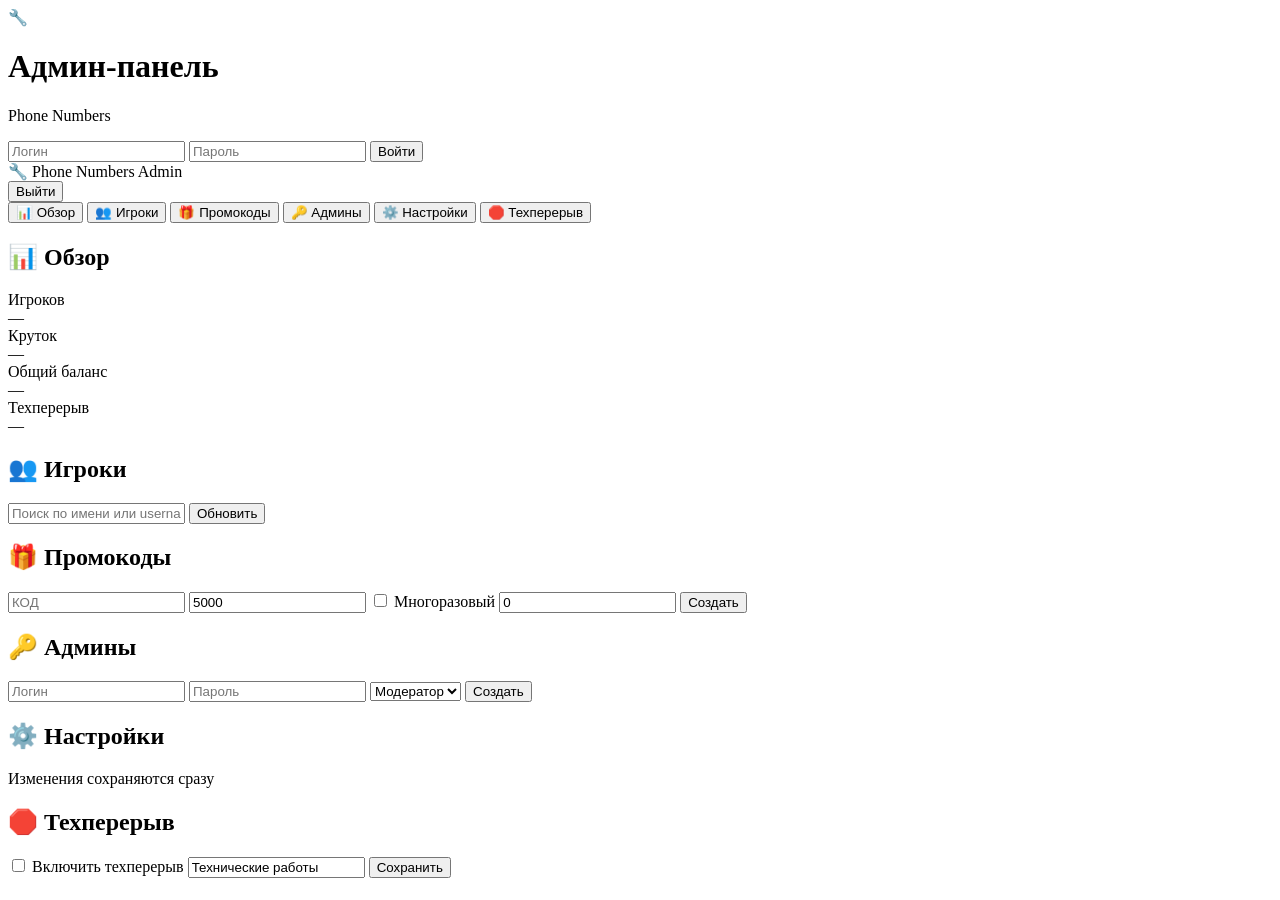
==== admin/index.html @ a9bf0e47 "Create index.html" ====
<!DOCTYPE html>
<html lang="ru">
<head>
<meta charset="UTF-8">
<meta name="viewport" content="width=device-width, initial-scale=1.0">
<title>Админка — Phone Numbers</title>
<link rel="stylesheet" href="/admin/static/styles.css">
</head>
<body>
<div id="app">
  <div id="login-screen" class="screen">
    <div class="login-box">
      <div class="login-logo">🔧</div>
      <h1>Админ-панель</h1>
      <p class="subtitle">Phone Numbers</p>
      <input type="text" id="login-input" placeholder="Логин" autocomplete="username">
      <input type="password" id="password-input" placeholder="Пароль" autocomplete="current-password">
      <button id="login-btn">Войти</button>
      <div id="login-error" class="error"></div>
    </div>
  </div>

  <div id="panel-screen" class="screen hidden">
    <header class="topbar">
      <div class="topbar-logo">🔧 Phone Numbers Admin</div>
      <div class="topbar-right">
        <span id="admin-login" class="admin-login"></span>
        <button id="logout-btn" class="btn-small">Выйти</button>
      </div>
    </header>

    <nav class="side-nav">
      <button class="nav-btn active" data-tab="dashboard">📊 Обзор</button>
      <button class="nav-btn" data-tab="users">👥 Игроки</button>
      <button class="nav-btn" data-tab="promos">🎁 Промокоды</button>
      <button class="nav-btn" data-tab="admins">🔑 Админы</button>
      <button class="nav-btn" data-tab="settings">⚙️ Настройки</button>
      <button class="nav-btn" data-tab="maintenance">🛑 Техперерыв</button>
    </nav>

    <main class="content">
      <section class="tab" id="tab-dashboard">
        <h2>📊 Обзор</h2>
        <div class="stats-grid">
          <div class="stat-card"><div class="stat-label">Игроков</div><div class="stat-value" id="stat-users">—</div></div>
          <div class="stat-card"><div class="stat-label">Круток</div><div class="stat-value" id="stat-spins">—</div></div>
          <div class="stat-card"><div class="stat-label">Общий баланс</div><div class="stat-value" id="stat-balance">—</div></div>
          <div class="stat-card"><div class="stat-label">Техперерыв</div><div class="stat-value" id="stat-maint">—</div></div>
        </div>
      </section>

      <section class="tab hidden" id="tab-users">
        <h2>👥 Игроки</h2>
        <div class="toolbar">
          <input type="text" id="user-search" placeholder="Поиск по имени или username...">
          <button id="user-refresh" class="btn-small">Обновить</button>
        </div>
        <div id="users-list" class="list"></div>
      </section>

      <section class="tab hidden" id="tab-promos">
        <h2>🎁 Промокоды</h2>
        <div class="promo-form">
          <input type="text" id="promo-code" placeholder="КОД" maxlength="32">
          <input type="number" id="promo-amount" placeholder="Сумма ₽" value="5000">
          <label class="checkline">
            <input type="checkbox" id="promo-reusable"> Многоразовый
          </label>
          <input type="number" id="promo-maxuses" placeholder="Лимит (0 = без)" value="0">
          <button id="promo-create">Создать</button>
        </div>
        <div id="promos-list" class="list"></div>
      </section>

      <section class="tab hidden" id="tab-admins">
        <h2>🔑 Админы</h2>
        <div class="promo-form">
          <input type="text" id="admin-login-new" placeholder="Логин">
          <input type="password" id="admin-password-new" placeholder="Пароль">
          <select id="admin-role">
            <option value="moderator">Модератор</option>
            <option value="owner">Владелец</option>
          </select>
          <button id="admin-create">Создать</button>
        </div>
        <div id="admins-list" class="list"></div>
      </section>

      <section class="tab hidden" id="tab-settings">
        <h2>⚙️ Настройки</h2>
        <p class="hint">Изменения сохраняются сразу</p>
        <div id="settings-list" class="list"></div>
      </section>

      <section class="tab hidden" id="tab-maintenance">
        <h2>🛑 Техперерыв</h2>
        <div class="maint-box">
          <label class="checkline big">
            <input type="checkbox" id="maint-toggle">
            <span>Включить техперерыв</span>
          </label>
          <input type="text" id="maint-text" placeholder="Текст для игроков" value="Технические работы">
          <button id="maint-save">Сохранить</button>
        </div>
      </section>
    </main>
  </div>
</div>

<div id="toast" class="toast"></div>

<script src="/admin/static/app.js"></script>
</body>
</html>
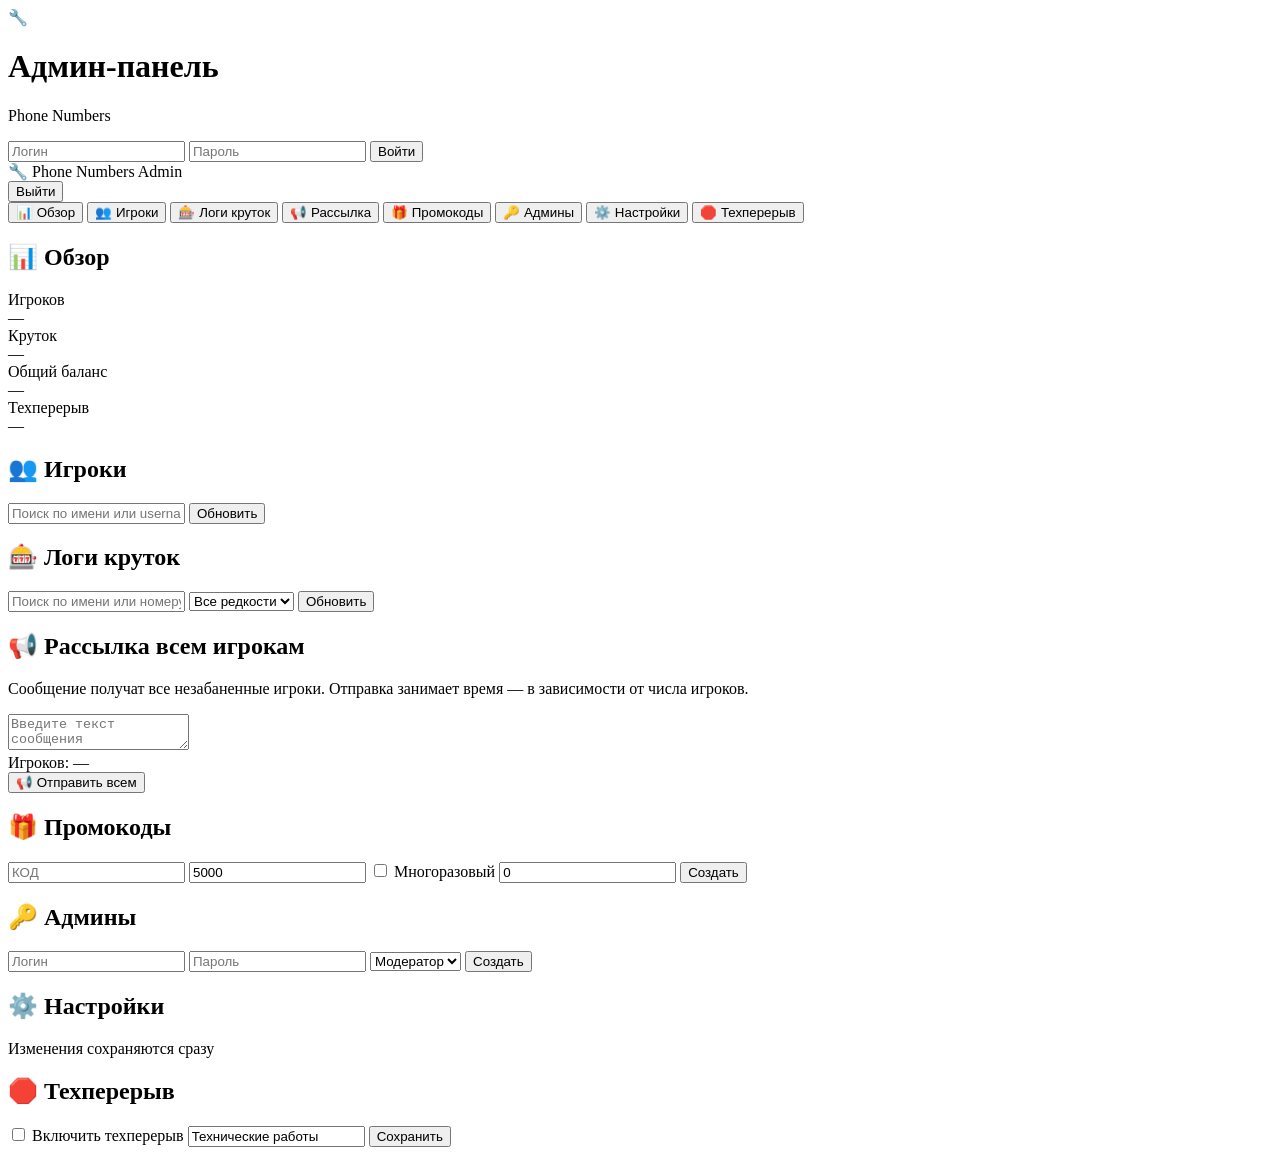
==== commit e1f972d7: "Update index.html" ====
--- a/admin/index.html
+++ b/admin/index.html
@@ -32,6 +32,8 @@
     <nav class="side-nav">
       <button class="nav-btn active" data-tab="dashboard">📊 Обзор</button>
       <button class="nav-btn" data-tab="users">👥 Игроки</button>
+      <button class="nav-btn" data-tab="spins">🎰 Логи круток</button>
+      <button class="nav-btn" data-tab="broadcast">📢 Рассылка</button>
       <button class="nav-btn" data-tab="promos">🎁 Промокоды</button>
       <button class="nav-btn" data-tab="admins">🔑 Админы</button>
       <button class="nav-btn" data-tab="settings">⚙️ Настройки</button>
@@ -56,6 +58,37 @@
           <button id="user-refresh" class="btn-small">Обновить</button>
         </div>
         <div id="users-list" class="list"></div>
+      </section>
+
+      <section class="tab hidden" id="tab-spins">
+        <h2>🎰 Логи круток</h2>
+        <div class="toolbar">
+          <input type="text" id="spin-search" placeholder="Поиск по имени или номеру...">
+          <select id="spin-rarity-filter" class="select-input">
+            <option value="">Все редкости</option>
+            <option value="common">Обычный</option>
+            <option value="rare">Редкий</option>
+            <option value="epic">Эпический</option>
+            <option value="mythic">Мифический</option>
+            <option value="legendary">Легендарный</option>
+            <option value="secret">Секретный</option>
+          </select>
+          <button id="spin-refresh" class="btn-small">Обновить</button>
+        </div>
+        <div id="spins-list" class="list"></div>
+      </section>
+
+      <section class="tab hidden" id="tab-broadcast">
+        <h2>📢 Рассылка всем игрокам</h2>
+        <p class="hint">Сообщение получат все незабаненные игроки. Отправка занимает время — в зависимости от числа игроков.</p>
+        <div class="broadcast-box">
+          <textarea id="broadcast-text" placeholder="Введите текст сообщения (поддерживается HTML: &lt;b&gt;жирный&lt;/b&gt;, &lt;i&gt;курсив&lt;/i&gt;, &lt;a href=&quot;url&quot;&gt;ссылка&lt;/a&gt;)..." maxlength="4000"></textarea>
+          <div class="broadcast-info">
+            <span id="broadcast-count">Игроков: —</span>
+            <span id="broadcast-status"></span>
+          </div>
+          <button id="broadcast-send" class="btn-primary">📢 Отправить всем</button>
+        </div>
       </section>
 
       <section class="tab hidden" id="tab-promos">
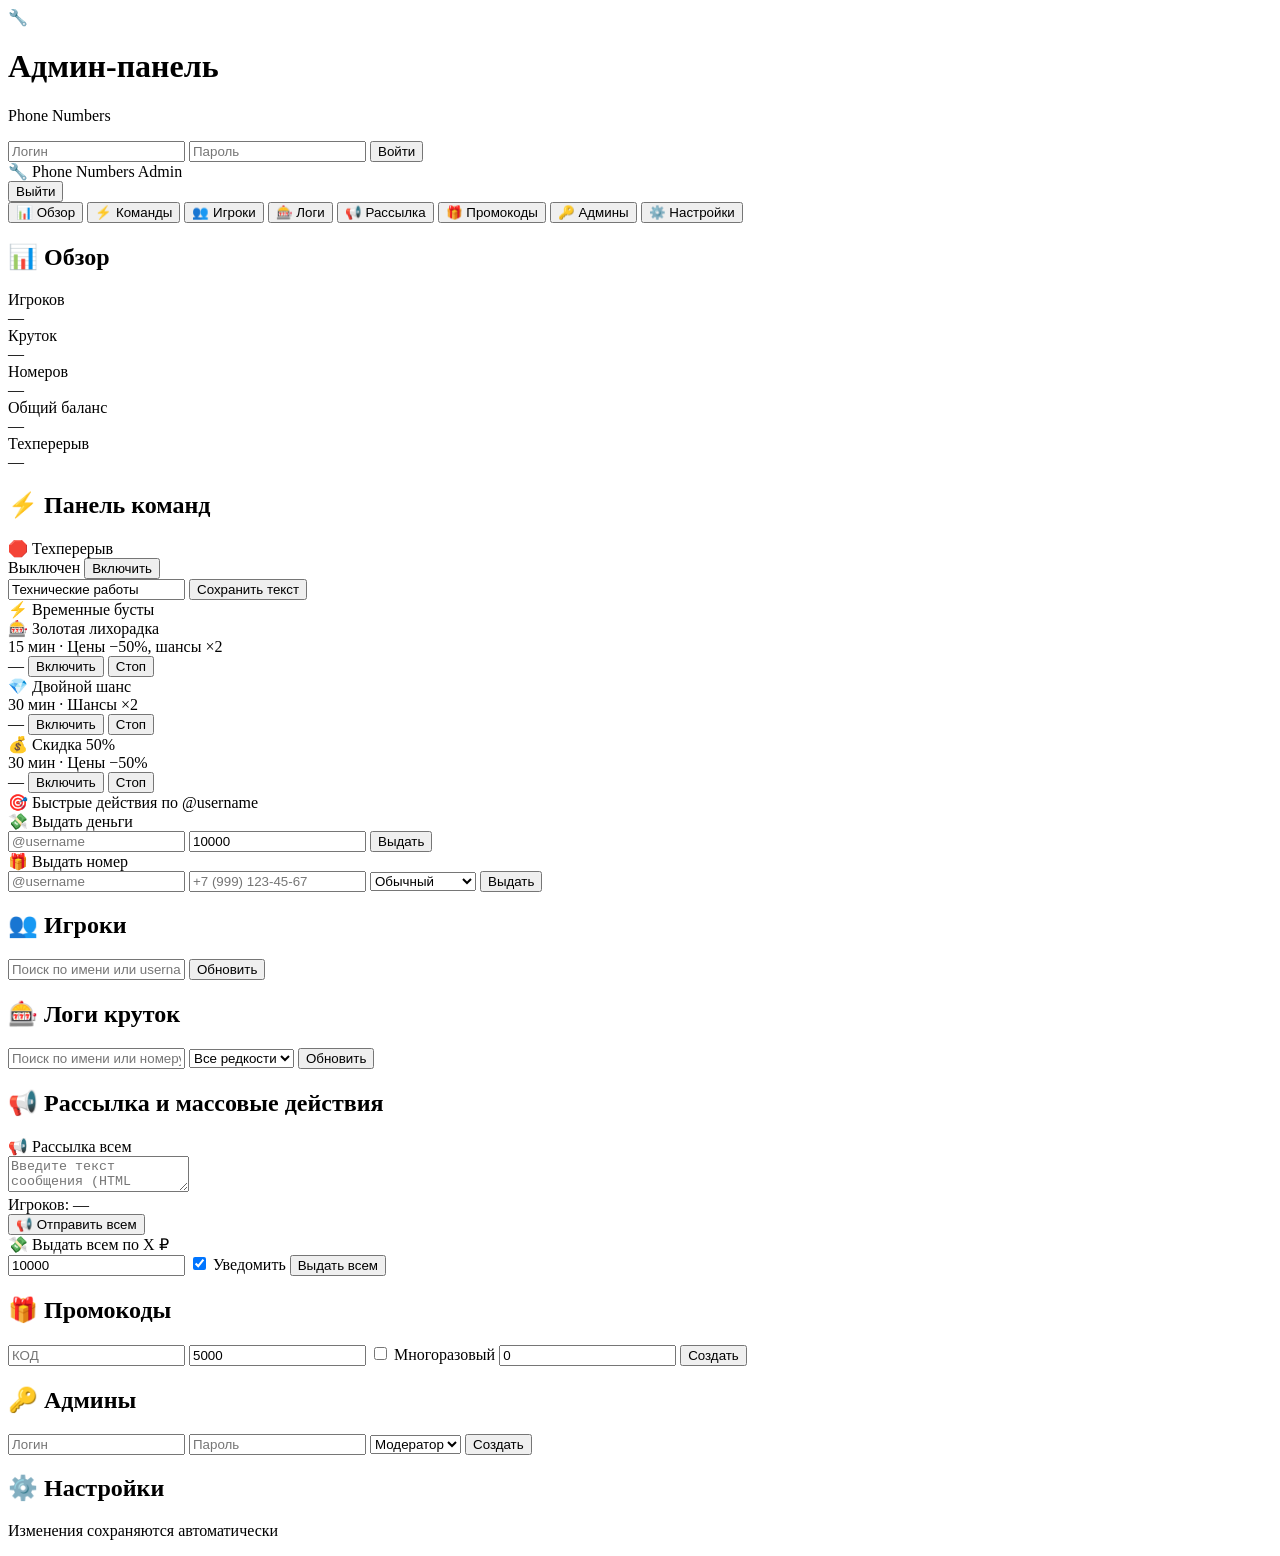
==== commit 527f20b6: "Update index.html" ====
--- a/admin/index.html
+++ b/admin/index.html
@@ -8,6 +8,7 @@
 </head>
 <body>
 <div id="app">
+  <!-- LOGIN -->
   <div id="login-screen" class="screen">
     <div class="login-box">
       <div class="login-logo">🔧</div>
@@ -20,6 +21,7 @@
     </div>
   </div>
 
+  <!-- PANEL -->
   <div id="panel-screen" class="screen hidden">
     <header class="topbar">
       <div class="topbar-logo">🔧 Phone Numbers Admin</div>
@@ -31,26 +33,113 @@
 
     <nav class="side-nav">
       <button class="nav-btn active" data-tab="dashboard">📊 Обзор</button>
+      <button class="nav-btn" data-tab="commands">⚡ Команды</button>
       <button class="nav-btn" data-tab="users">👥 Игроки</button>
-      <button class="nav-btn" data-tab="spins">🎰 Логи круток</button>
+      <button class="nav-btn" data-tab="spins">🎰 Логи</button>
       <button class="nav-btn" data-tab="broadcast">📢 Рассылка</button>
       <button class="nav-btn" data-tab="promos">🎁 Промокоды</button>
       <button class="nav-btn" data-tab="admins">🔑 Админы</button>
       <button class="nav-btn" data-tab="settings">⚙️ Настройки</button>
-      <button class="nav-btn" data-tab="maintenance">🛑 Техперерыв</button>
     </nav>
 
     <main class="content">
+      <!-- DASHBOARD -->
       <section class="tab" id="tab-dashboard">
         <h2>📊 Обзор</h2>
         <div class="stats-grid">
           <div class="stat-card"><div class="stat-label">Игроков</div><div class="stat-value" id="stat-users">—</div></div>
           <div class="stat-card"><div class="stat-label">Круток</div><div class="stat-value" id="stat-spins">—</div></div>
+          <div class="stat-card"><div class="stat-label">Номеров</div><div class="stat-value" id="stat-inv">—</div></div>
           <div class="stat-card"><div class="stat-label">Общий баланс</div><div class="stat-value" id="stat-balance">—</div></div>
           <div class="stat-card"><div class="stat-label">Техперерыв</div><div class="stat-value" id="stat-maint">—</div></div>
         </div>
       </section>
 
+      <!-- COMMANDS -->
+      <section class="tab hidden" id="tab-commands">
+        <h2>⚡ Панель команд</h2>
+
+        <div class="cmd-card">
+          <div class="cmd-title">🛑 Техперерыв</div>
+          <div class="cmd-row">
+            <span class="cmd-status" id="maintStatus">Выключен</span>
+            <button class="btn-warn" id="maintToggle">Включить</button>
+          </div>
+          <input type="text" class="cmd-input" id="maintTextInput" placeholder="Текст для игроков" value="Технические работы">
+          <button class="btn-secondary" id="maintSaveText">Сохранить текст</button>
+        </div>
+
+        <div class="cmd-card">
+          <div class="cmd-title">⚡ Временные бусты</div>
+          <div class="cmd-boosts" id="boostsList">
+            <div class="boost-item" data-boost="golden">
+              <div class="boost-info">
+                <div class="boost-name">🎰 Золотая лихорадка</div>
+                <div class="boost-desc">15 мин · Цены −50%, шансы ×2</div>
+              </div>
+              <div class="boost-actions">
+                <span class="boost-status" id="boostGoldenStatus">—</span>
+                <button class="btn-primary btn-small" data-start="golden">Включить</button>
+                <button class="btn-secondary btn-small hidden" data-stop="golden">Стоп</button>
+              </div>
+            </div>
+            <div class="boost-item" data-boost="double">
+              <div class="boost-info">
+                <div class="boost-name">💎 Двойной шанс</div>
+                <div class="boost-desc">30 мин · Шансы ×2</div>
+              </div>
+              <div class="boost-actions">
+                <span class="boost-status" id="boostDoubleStatus">—</span>
+                <button class="btn-primary btn-small" data-start="double">Включить</button>
+                <button class="btn-secondary btn-small hidden" data-stop="double">Стоп</button>
+              </div>
+            </div>
+            <div class="boost-item" data-boost="discount">
+              <div class="boost-info">
+                <div class="boost-name">💰 Скидка 50%</div>
+                <div class="boost-desc">30 мин · Цены −50%</div>
+              </div>
+              <div class="boost-actions">
+                <span class="boost-status" id="boostDiscountStatus">—</span>
+                <button class="btn-primary btn-small" data-start="discount">Включить</button>
+                <button class="btn-secondary btn-small hidden" data-stop="discount">Стоп</button>
+              </div>
+            </div>
+          </div>
+        </div>
+
+        <div class="cmd-card">
+          <div class="cmd-title">🎯 Быстрые действия по @username</div>
+
+          <div class="quick-block">
+            <div class="quick-label">💸 Выдать деньги</div>
+            <div class="quick-row">
+              <input type="text" class="cmd-input" id="moneyUsername" placeholder="@username">
+              <input type="number" class="cmd-input small" id="moneyAmount" placeholder="Сумма" value="10000">
+              <button class="btn-primary" id="giveMoneyBtn">Выдать</button>
+            </div>
+          </div>
+
+          <div class="quick-block">
+            <div class="quick-label">🎁 Выдать номер</div>
+            <div class="quick-row">
+              <input type="text" class="cmd-input" id="phoneUsername" placeholder="@username">
+              <input type="text" class="cmd-input" id="phoneNumber" placeholder="+7 (999) 123-45-67">
+              <select class="cmd-input small" id="phoneRarity">
+                <option value="common">Обычный</option>
+                <option value="rare">Редкий</option>
+                <option value="epic">Эпический</option>
+                <option value="mythic">Мифический</option>
+                <option value="legendary">Легендарный</option>
+                <option value="secret">СЕКРЕТНЫЙ</option>
+              </select>
+              <button class="btn-primary" id="givePhoneBtn">Выдать</button>
+            </div>
+          </div>
+        </div>
+      </section>
+
+      <!-- USERS -->
       <section class="tab hidden" id="tab-users">
         <h2>👥 Игроки</h2>
         <div class="toolbar">
@@ -60,6 +149,7 @@
         <div id="users-list" class="list"></div>
       </section>
 
+      <!-- SPINS -->
       <section class="tab hidden" id="tab-spins">
         <h2>🎰 Логи круток</h2>
         <div class="toolbar">
@@ -78,19 +168,34 @@
         <div id="spins-list" class="list"></div>
       </section>
 
+      <!-- BROADCAST -->
       <section class="tab hidden" id="tab-broadcast">
-        <h2>📢 Рассылка всем игрокам</h2>
-        <p class="hint">Сообщение получат все незабаненные игроки. Отправка занимает время — в зависимости от числа игроков.</p>
+        <h2>📢 Рассылка и массовые действия</h2>
+
         <div class="broadcast-box">
-          <textarea id="broadcast-text" placeholder="Введите текст сообщения (поддерживается HTML: &lt;b&gt;жирный&lt;/b&gt;, &lt;i&gt;курсив&lt;/i&gt;, &lt;a href=&quot;url&quot;&gt;ссылка&lt;/a&gt;)..." maxlength="4000"></textarea>
+          <div class="broadcast-title">📢 Рассылка всем</div>
+          <textarea id="broadcast-text" placeholder="Введите текст сообщения (HTML поддерживается)..." maxlength="4000"></textarea>
           <div class="broadcast-info">
             <span id="broadcast-count">Игроков: —</span>
             <span id="broadcast-status"></span>
           </div>
           <button id="broadcast-send" class="btn-primary">📢 Отправить всем</button>
         </div>
-      </section>
-
+
+        <div class="broadcast-box">
+          <div class="broadcast-title">💸 Выдать всем по X ₽</div>
+          <div class="broadcast-row">
+            <input type="number" id="give-all-amount" class="cmd-input" placeholder="Сумма" value="10000">
+            <label class="checkline">
+              <input type="checkbox" id="give-all-notify" checked> Уведомить
+            </label>
+            <button id="give-all-btn" class="btn-primary">Выдать всем</button>
+          </div>
+          <div id="give-all-status" class="broadcast-status"></div>
+        </div>
+      </section>
+
+      <!-- PROMOS -->
       <section class="tab hidden" id="tab-promos">
         <h2>🎁 Промокоды</h2>
         <div class="promo-form">
@@ -105,6 +210,7 @@
         <div id="promos-list" class="list"></div>
       </section>
 
+      <!-- ADMINS -->
       <section class="tab hidden" id="tab-admins">
         <h2>🔑 Админы</h2>
         <div class="promo-form">
@@ -119,22 +225,11 @@
         <div id="admins-list" class="list"></div>
       </section>
 
+      <!-- SETTINGS -->
       <section class="tab hidden" id="tab-settings">
         <h2>⚙️ Настройки</h2>
-        <p class="hint">Изменения сохраняются сразу</p>
+        <p class="hint">Изменения сохраняются автоматически</p>
         <div id="settings-list" class="list"></div>
-      </section>
-
-      <section class="tab hidden" id="tab-maintenance">
-        <h2>🛑 Техперерыв</h2>
-        <div class="maint-box">
-          <label class="checkline big">
-            <input type="checkbox" id="maint-toggle">
-            <span>Включить техперерыв</span>
-          </label>
-          <input type="text" id="maint-text" placeholder="Текст для игроков" value="Технические работы">
-          <button id="maint-save">Сохранить</button>
-        </div>
       </section>
     </main>
   </div>
